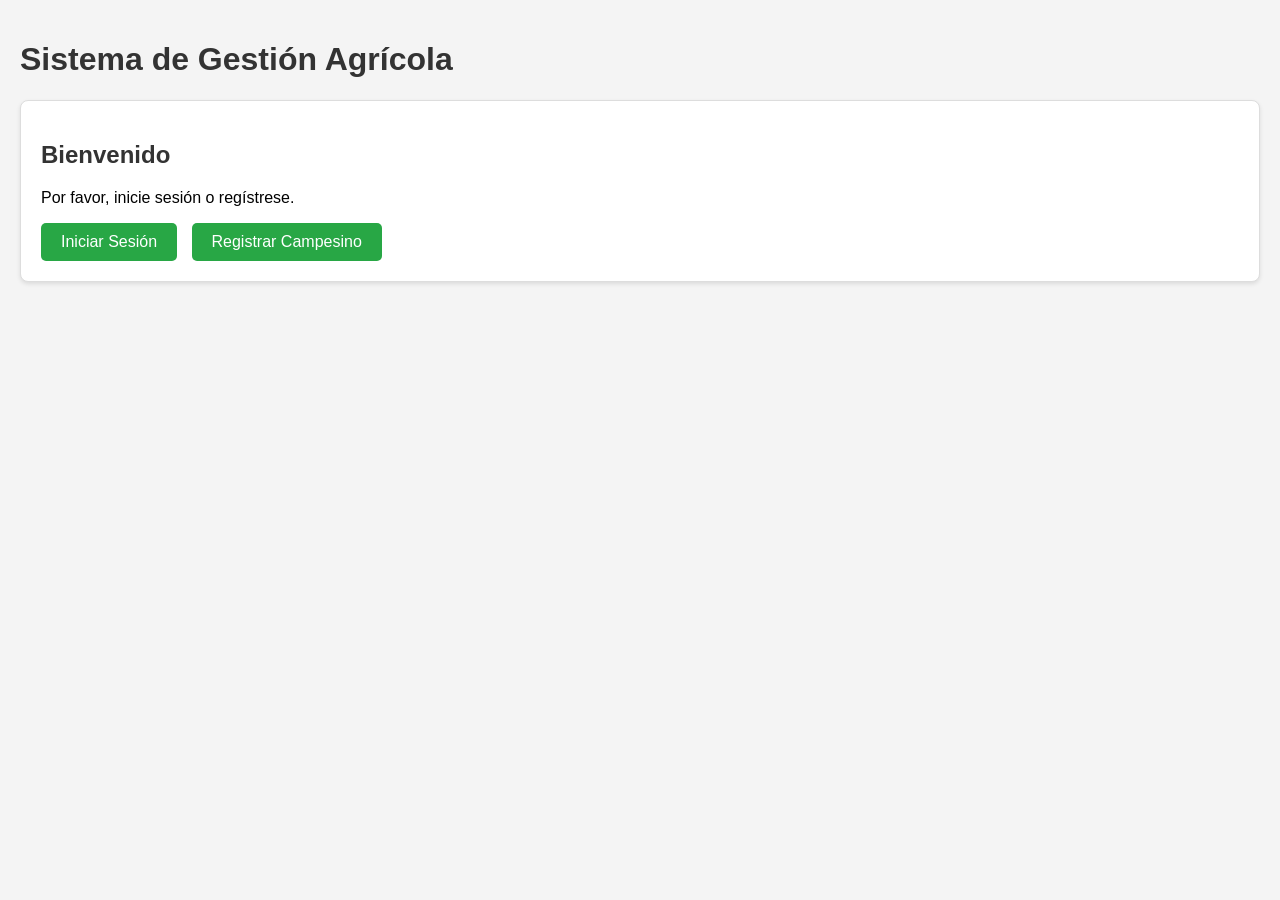
==== Vista/INDEX.html @ 5d3d3761 "Ordenamiento e inclusion del nuevo orden logico" ====
<!DOCTYPE html>
<html lang="es">
<head>
    <meta charset="UTF-8">
    <meta name="viewport" content="width=device-width, initial-scale=1.0">
    <title>Gestión de Finca</title>
    <link rel="stylesheet" href="./CSS/eslilos.css"> 
</head>
<body>

    <h1>Sistema de Gestión Agrícola</h1>

    <div id="welcomeSection" class="main-container">
        <h2>Bienvenido</h2>
        <p>Por favor, inicie sesión o regístrese.</p>
        <button id="showLoginBtn">Iniciar Sesión</button>
        <button id="showRegisterBtn">Registrar Campesino</button>
    </div>

    <div id="loginSection" class="main-container">
        <h2>Iniciar Sesión</h2>
        <form id="formLogin">
            <label for="loginNombre">Nombre de Usuario:</label>
            <input type="text" id="loginNombre" required>
            <label for="loginContrasena">Contraseña:</label>
            <input type="password" id="loginContrasena" required>
            <button type="submit">Iniciar Sesión</button>
            <p id="mensajeLogin" class="message"></p>
        </form>
        <button id="backToWelcomeFromLogin" style="background-color: #6c757d;">Volver</button>
    </div>

    <div id="registerSection" class="main-container">
        <h2>Registrar Nuevo Campesino</h2>
        <form id="formCrearUsuario">
            <label for="nombreUsuario">Nombre de Usuario:</label>
            <input type="text" id="nombreUsuario" required>
            <label for="contrasenaUsuario">Contraseña:</label>
            <input type="password" id="contrasenaUsuario" required>
            <button type="submit">Registrar</button>
            <p id="mensajeRegistro" class="message"></p>
        </form>
        <button id="backToWelcomeFromRegister" style="background-color: #6c757d;">Volver</button>
    </div>

    <div id="adminSection" class="main-container">
        <h2>Panel de Administración</h2>
        <p>Bienvenido, <span id="adminUsername"></span> (<span id="adminUserRole"></span>)</p>

        <hr>

        <h3>Crear Nuevo Usuario</h3>
        <form id="formAdminCrearUsuario">
            <label for="adminNombreUsuario">Nombre de Usuario:</label>
            <input type="text" id="adminNombreUsuario" required>
            <label for="adminContrasenaUsuario">Contraseña:</label>
            <input type="password" id="adminContrasenaUsuario" required>
            <label for="adminRolUsuario">Rol:</label>
            <select id="adminRolUsuario" required>
                <option value="campesino">Campesino</option>
                <option value="administrador">Administrador</option>
            </select>
            <button type="submit">Crear Usuario</button>
            <p id="mensajeAdminCrearUsuario" class="message"></p>
        </form>
        <div id="listaUsuarios">
        </div>

        <hr>

        <h3>Crear Nuevo Terreno</h3>
        <form id="formAdminCrearTerreno">
            <label for="adminAnchoTerreno">Ancho (metros):</label>
            <input type="number" id="adminAnchoTerreno" step="0.01" min="0.01" required>
            <label for="adminLargoTerreno">Largo (metros):</label>
            <input type="number" id="adminLargoTerreno" step="0.01" min="0.01" required>
            <button type="submit">Crear Terreno</button>
            <p id="mensajeAdminCrearTerreno" class="message"></p>
        </form>
        <div id="listaTerrenos">
        </div>

        <hr>

        <h3>Asignar Terreno a Campesino</h3>
        <form id="formAdminAsignarTerreno">
            <label for="selectCampesinoAsignar">Seleccionar Campesino:</label>
            <select id="selectCampesinoAsignar" required>
                <option value="">Cargando campesinos...</option>
            </select>
            <label for="selectTerrenoAsignar">Seleccionar Terreno:</label>
            <select id="selectTerrenoAsignar" required>
                <option value="">Cargando terrenos...</option>
            </select>
            <button type="submit">Asignar Terreno</button>
            <p id="mensajeAsignarTerreno" class="message"></p>
        </form>

        <hr>
        <button id="logoutAdminBtn" style="background-color: #dc3545;">Cerrar Sesión</button>
    </div>

    <div id="campesinoSection" class="main-container">
        <h2>Panel del Campesino</h2>
        <p>Bienvenido, <span id="campesinoUsername"></span> (<span id="campesinoUserRole"></span>)</p>
        <h3>Información de Terreno Asignado:</h3>
        <p id="infoTerrenoCampesino">Ninguno asignado.</p>
        <h3>Control de Aspersor:</h3>
        <p>Estado del Aspersor: <span id="estadoAspersorCampesino">APAGADO</span></p>
        <button id="btnEncenderAspersor">Encender Aspersor</button>
        <button id="btnApagarAspersor">Apagar Aspersor</button>
        <hr>
        <button id="logoutCampesinoBtn" style="background-color: #dc3545;">Cerrar Sesión</button>
    </div>

    <script src="../Logica/JavaScript/kaka.js"></script>
</body>
</html>
---- Vista/CSS/eslilos.css ----
body { font-family: Arial, sans-serif; margin: 0; padding: 20px; background-color: #f4f4f4; }
        h1, h2, h3 { color: #333; }
        .main-container {
            display: none;
            padding: 20px;
            border: 1px solid #ddd;
            border-radius: 8px;
            background-color: #fff;
            margin-top: 20px;
            box-shadow: 0 2px 4px rgba(0,0,0,0.1);
        }
        .main-container.visible {
            display: block;
        }
        .hidden { display: none; }
        .visible { display: block; }
        form { margin-bottom: 20px; padding: 15px; border: 1px solid #eee; background-color: #f9f9f9; border-radius: 5px; }
        label { display: block; margin-bottom: 5px; font-weight: bold; }
        input[type="text"], input[type="password"], input[type="number"], select {
            width: calc(100% - 20px);
            padding: 10px;
            margin-bottom: 15px;
            border: 1px solid #ccc;
            border-radius: 4px;
        }
        button {
            padding: 10px 20px;
            background-color: #28a745;
            color: white;
            border: none;
            border-radius: 5px;
            cursor: pointer;
            font-size: 16px;
            margin-right: 10px;
        }
        button:hover {
            background-color: #218838;
        }
        .message {
            margin-top: 15px;
            padding: 10px;
            border-radius: 4px;
            font-weight: bold;
        }
        .message[style*="green"] { background-color: #d4edda; color: #155724; border-color: #c3e6cb; }
        .message[style*="red"] { background-color: #f8d7da; color: #721c24; border-color: #f5c6cb; }
        .message[style*="orange"] { background-color: #fff3cd; color: #856404; border-color: #ffeeba; }
        ul { list-style: none; padding: 0; }
        li { background-color: #e9e9e9; padding: 8px 12px; margin-bottom: 5px; border-radius: 4px; }
        hr { border: 0; height: 1px; background: #eee; margin: 20px 0; }
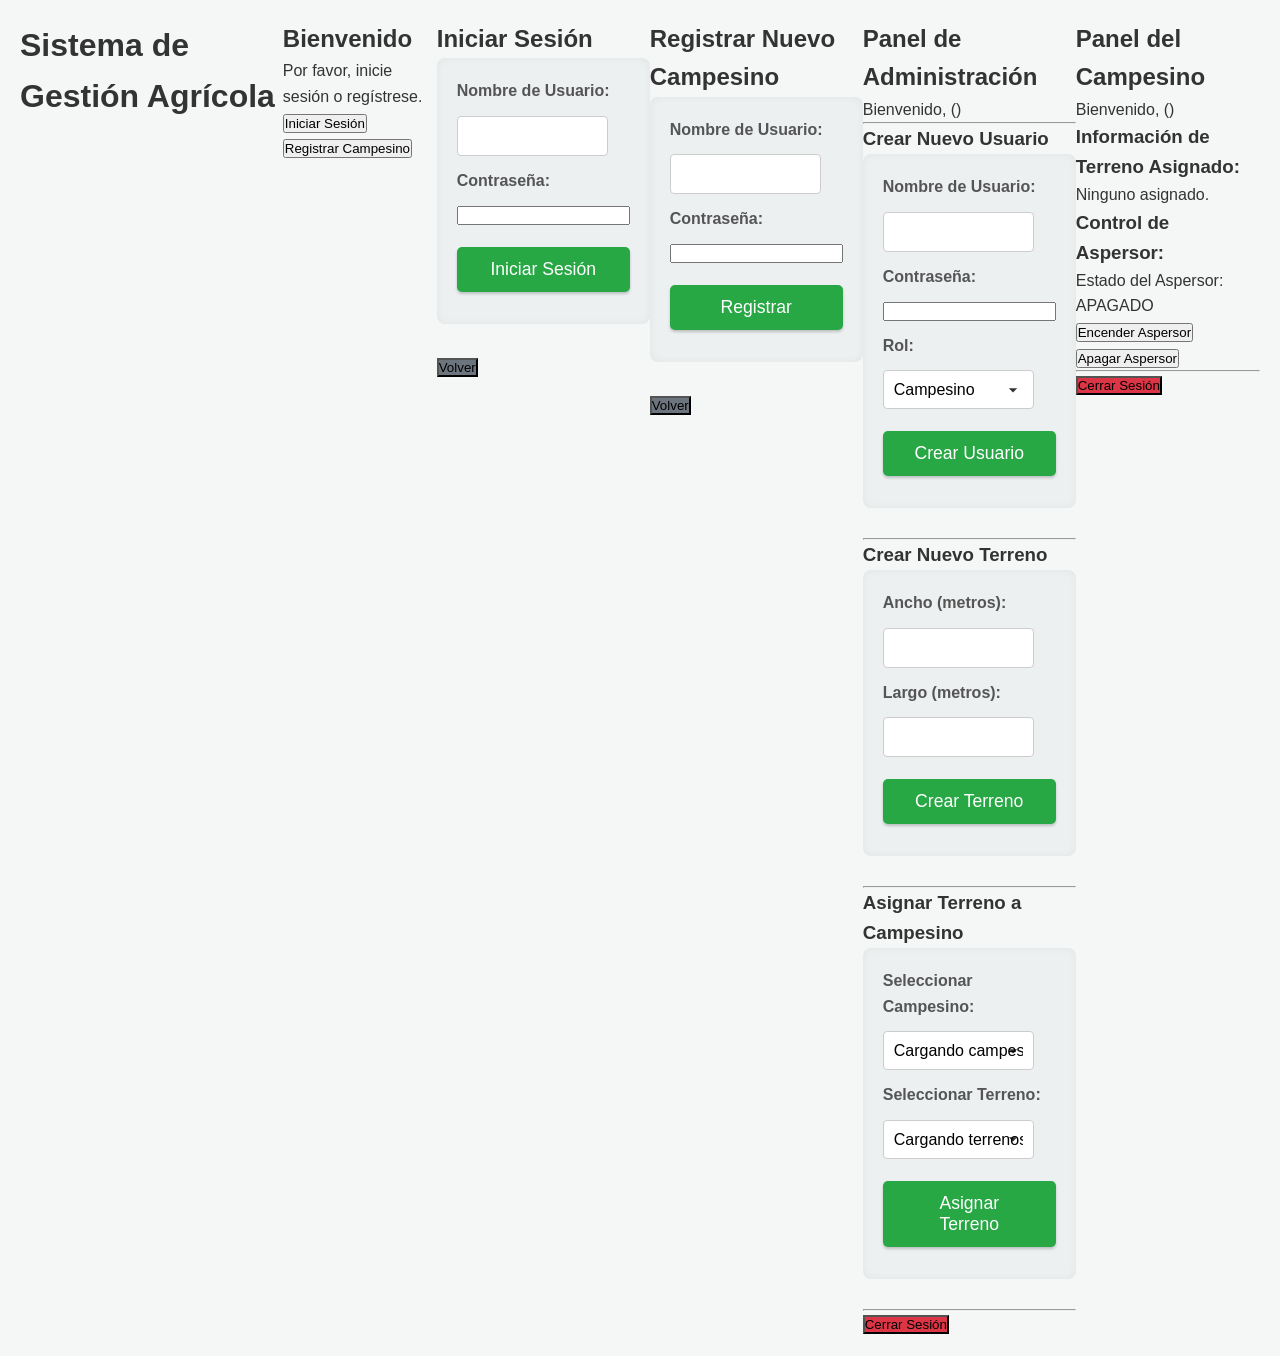
==== commit b14f299e: "Ordenamiento e inclusion del nuevo orden logico" ====
--- a/Vista/INDEX.html
+++ b/Vista/INDEX.html
@@ -4,7 +4,7 @@
     <meta charset="UTF-8">
     <meta name="viewport" content="width=device-width, initial-scale=1.0">
     <title>Gestión de Finca</title>
-    <link rel="stylesheet" href="./CSS/eslilos.css"> 
+    <link rel="stylesheet" href="./CSS/estilo.css"> 
 </head>
 <body>
 
--- a/Vista/CSS/estilo.css
+++ b/Vista/CSS/estilo.css
@@ -0,0 +1,417 @@
+/* Estilo base */
+* {
+  box-sizing: border-box;
+  margin: 0;
+  padding: 0;
+}
+
+body {
+  font-family: 'Segoe UI', Tahoma, Geneva, Verdana, sans-serif;
+  padding: 20px;
+  background-color: #f4f7f6;
+  color: #333;
+  line-height: 1.6;
+  display: flex;
+  justify-content: center;
+  align-items: flex-start;
+  min-height: 100vh;
+  background-image: url('https://i.pinimg.com/736x/31/ac/ee/31acee14a21ea9741b71dd9d07522377.jpg');
+  background-size: cover;
+  background-position: center;
+  background-attachment: fixed;
+}
+
+.container {
+  background-color: #fff;
+  padding: 30px 40px;
+  border-radius: 12px;
+  box-shadow: 0 4px 15px rgba(0, 0, 0, 0.1);
+  width: 100%;
+  max-width: 900px;
+  margin: 20px auto;
+}
+
+/* Estilos de Contenido General (títulos y autores) */
+.container h1 {
+  color:  #28a745; /* ¡NUEVO COLOR! Azul brillante para el título principal */
+  text-align: center;
+  margin-bottom: 20px;
+  font-size: 2.5em; /* Tamaño más grande para el título */
+}
+
+.container h2 {
+  color: #28a745; /* Verde vibrante para el subtítulo de autores */
+  text-align: center;
+  margin-top: 30px;
+  margin-bottom: 10px;
+  font-size: 1.8em;
+}
+
+.container p {
+  text-align: center;
+  margin-bottom: 20px;
+  font-size: 1.1em;
+  color: #555;
+}
+
+.container p br {
+  display: block; /* Asegura que cada <br> cree una nueva línea real */
+  margin-bottom: 5px; /* Espacio entre cada línea de autor */
+}
+
+/* Header (para la sección de Tabla de Contenido) */
+header {
+  background-color: #0a324b; /* Azul oscuro más profundo para el header de la tabla de contenido */
+  color: white;
+  padding: 20px 0;
+  text-align: center;
+  box-shadow: 0 2px 5px rgba(0, 0, 0, 0.2);
+  border-radius: 8px;
+  margin-top: 30px; /* Margen superior para separarlo del contenido de autores */
+  margin-bottom: 20px;
+}
+
+header h3 { /* Título "Tabla de Contenido" */
+  margin: 0;
+  font-size: 1.8em;
+  color: white; /* Asegura que el título sea blanco */
+  margin-bottom: 15px;
+}
+
+/* Navegación (Enlaces de la Tabla de Contenido) */
+nav ul {
+  list-style-type: none;
+  padding: 0;
+  display: flex;
+  flex-direction: column; /* Columna para que los enlaces se apilen */
+  gap: 10px; /* Espacio entre los elementos de la lista */
+  align-items: center; /* Centrar los elementos de la lista */
+}
+
+nav ul li {
+  background-color: #28a745; /* ¡VERDE VIBRANTE para el fondo de cada ítem de navegación! */
+  border-radius: 5px;
+  box-shadow: 0 2px 3px rgba(0, 0, 0, 0.2);
+  transition: background-color 0.3s ease, transform 0.2s ease;
+  width: 80%; /* Ancho de los "botones" de navegación */
+  max-width: 400px; /* Limita el ancho máximo */
+  text-align: center;
+}
+
+nav ul li:hover {
+  background-color: #218838; /* Verde más oscuro al pasar el ratón */
+  transform: translateY(-2px);
+}
+
+nav ul li a {
+  color: white; /* ¡TEXTO BLANCO para los enlaces de navegación! */
+  text-decoration: none;
+  display: block; /* Hace que el enlace ocupe todo el espacio del li */
+  padding: 10px 20px; /* Padding interno del enlace */
+  font-size: 1.1em;
+  font-weight: bold;
+}
+
+/* Footer (del proyecto) */
+footer {
+  text-align: center;
+  margin-top: 30px; /* Margen superior para separarlo de la navegación */
+  color: #666;
+  font-size: 0.9em;
+}
+
+/* Las siguientes secciones no están presentes en tu HTML actual, pero las mantengo por si las añades en el futuro */
+/* Puedes eliminarlas si sabes que no las usarás */
+
+/* Secciones y Títulos (si las tuvieras en otras páginas) */
+section {
+  margin-bottom: 30px;
+  padding: 20px;
+  border: 1px solid #ddd;
+  border-radius: 8px;
+  background-color: #fdfdfd;
+}
+
+section h2, section h3 {
+  color: #1a5276;
+  margin-top: 0;
+  margin-bottom: 15px;
+  text-align: left;
+}
+
+section h2 {
+  border-bottom: 2px solid #28a745;
+  padding-bottom: 10px;
+  margin-bottom: 20px;
+}
+
+section h3 {
+  font-size: 1.5em;
+}
+
+
+/* Formularios (si los tuvieras) */
+form {
+  background-color: #ecf0f1;
+  padding: 20px;
+  border-radius: 8px;
+  margin-bottom: 30px;
+  box-shadow: inset 0 0 8px rgba(0, 0, 0, 0.05);
+  display: flex;
+  flex-direction: column;
+  gap: 12px;
+}
+
+label {
+  display: block;
+  font-weight: bold;
+  color: #555;
+}
+
+input[type="text"],
+input[type="number"],
+input[type="date"],
+textarea,
+select {
+  width: calc(100% - 22px);
+  padding: 10px;
+  border: 1px solid #ccc;
+  border-radius: 4px;
+  font-size: 1em;
+  box-sizing: border-box;
+  background-color: white;
+}
+
+textarea {
+  resize: vertical;
+}
+
+select {
+  -webkit-appearance: none;
+  -moz-appearance: none;
+  appearance: none;
+  background-image: url('data:image/svg+xml;utf8,<svg fill="%23333" height="24" viewBox="0 0 24 24" width="24" xmlns="http://www.w3.org/2000/svg"><path d="M7 10l5 5 5-5z"/></svg>');
+  background-repeat: no-repeat;
+  background-position: right 10px center;
+  background-size: 20px;
+}
+
+form button[type="submit"] {
+  background-color: #28a745;
+  color: white;
+  border: none;
+  padding: 12px 25px;
+  border-radius: 5px;
+  cursor: pointer;
+  font-size: 1.1em;
+  transition: background-color 0.3s ease;
+  box-shadow: 0 2px 3px rgba(0, 0, 0, 0.2);
+  margin-top: 10px;
+}
+
+form button[type="submit"]:hover {
+  background-color: #218838;
+}
+
+/* Listas de Datos (si las tuvieras fuera de la navegación) */
+ul {
+  list-style-type: none;
+  padding: 0;
+}
+
+ul li {
+  background-color: rgba(255, 255, 255, 0.7); /* Fondo blanco con 70% de opacidad */
+  border: 1px solid rgba(224, 224, 224, 0.5); /* Borde semitransparente */
+  border-radius: 6px;
+  padding: 15px;
+  margin-bottom: 10px;
+  display: flex;
+  justify-content: space-between;
+  align-items: center;
+  box-shadow: 0 1px 3px rgba(0, 0, 0, 0.08);
+  backdrop-filter: blur(2px); /* Opcional: Un ligero desenfoque del fondo detrás del li */
+}
+
+ul li strong {
+  color: #34495e;
+}
+
+ul li span {
+  font-size: 0.9em;
+  color: #666;
+}
+
+/* Botones de acción en listas (si los tuvieras) */
+ul li .acciones {
+  display: flex;
+  gap: 8px;
+}
+
+ul li .acciones button {
+  border: none;
+  padding: 8px 12px;
+  border-radius: 4px;
+  cursor: pointer;
+  font-size: 0.9em;
+  transition: background-color 0.3s ease;
+}
+
+ul li .acciones button:hover {
+  opacity: 0.9;
+}
+
+ul li .acciones button.editar {
+  background-color: #ffc107;
+  color: #333;
+}
+
+ul li .acciones button.eliminar {
+  background-color: #dc3545;
+  color: white;
+}
+
+/* Sección "Mi Perfil de Cliente" (si la tuvieras) */
+#mi-perfil-cliente #info-cliente-seleccionado {
+  background-color: #ecf0f1;
+  padding: 20px;
+  border-radius: 8px;
+  border: 1px solid #ddd;
+}
+
+#mi-perfil-cliente #info-cliente-seleccionado h3 {
+  color: #1a5276;
+  margin-top: 0;
+  margin-bottom: 10px;
+  font-size: 1.3em;
+}
+
+#mi-perfil-cliente #info-cliente-seleccionado p {
+  margin: 5px 0;
+}
+
+#mi-perfil-cliente #info-cliente-seleccionado ul {
+  margin-top: 10px;
+}
+
+#mi-perfil-cliente #info-cliente-seleccionado ul li {
+  background-color: rgba(224, 224, 224, 0.7);
+  padding: 10px;
+  font-size: 0.95em;
+  backdrop-filter: blur(1px);
+}
+
+/* Estilos para todos los enlaces <a> generales (si los tuvieras fuera de la nav) */
+a {
+  color: #49f39e; /* Verde brillante para enlaces generales */
+  text-decoration: none;
+  font-weight: bold;
+  transition: color 0.3s ease;
+}
+
+a:hover {
+  text-decoration: underline;
+  color: #0056b3; /* Azul más oscuro al pasar el ratón */
+}
+
+/* Media Queries para responsividad */
+@media (max-width: 768px) {
+  .container h1 {
+      font-size: 2em;
+  }
+  .container h2 {
+      font-size: 1.5em;
+  }
+  header h3 {
+      font-size: 1.5em;
+  }
+
+  nav ul {
+      gap: 8px;
+  }
+  nav ul li {
+      width: 90%; /* Ajuste para móviles */
+      max-width: none;
+  }
+  nav ul li a {
+      font-size: 1em;
+      padding: 8px 15px;
+  }
+
+  main, .container {
+      padding: 15px;
+      margin: 15px auto;
+  }
+
+  form input[type="text"],
+  form input[type="number"],
+  form input[type="date"],
+  form textarea,
+  form select {
+      width: calc(100% - 20px);
+  }
+
+  ul li {
+      flex-direction: column;
+      align-items: flex-start;
+      gap: 10px;
+  }
+
+  ul li .acciones {
+      width: 100%;
+      justify-content: flex-end;
+  }
+}
+
+@media (max-width: 480px) {
+  body {
+      font-size: 0.9em;
+      padding: 10px;
+  }
+
+  .container h1 {
+      font-size: 1.8em;
+  }
+  .container h2 {
+      font-size: 1.3em;
+  }
+  header h3 {
+      font-size: 1.3em;
+  }
+
+  .container {
+      padding: 15px 20px;
+  }
+
+  nav ul li {
+      width: 100%; /* Ocupa todo el ancho en pantallas muy pequeñas */
+  }
+  nav ul li a {
+      padding: 10px;
+  }
+
+  main, .container {
+      padding: 10px;
+  }
+
+  section {
+      padding: 15px;
+  }
+
+  form {
+      padding: 15px;
+  }
+
+  form input[type="text"],
+  form input[type="number"],
+  form input[type="date"],
+  form textarea,
+  form select {
+      padding: 8px;
+      font-size: 0.9em;
+  }
+
+  form button[type="submit"] {
+      padding: 10px 20px;
+      font-size: 1em;
+  }
+}
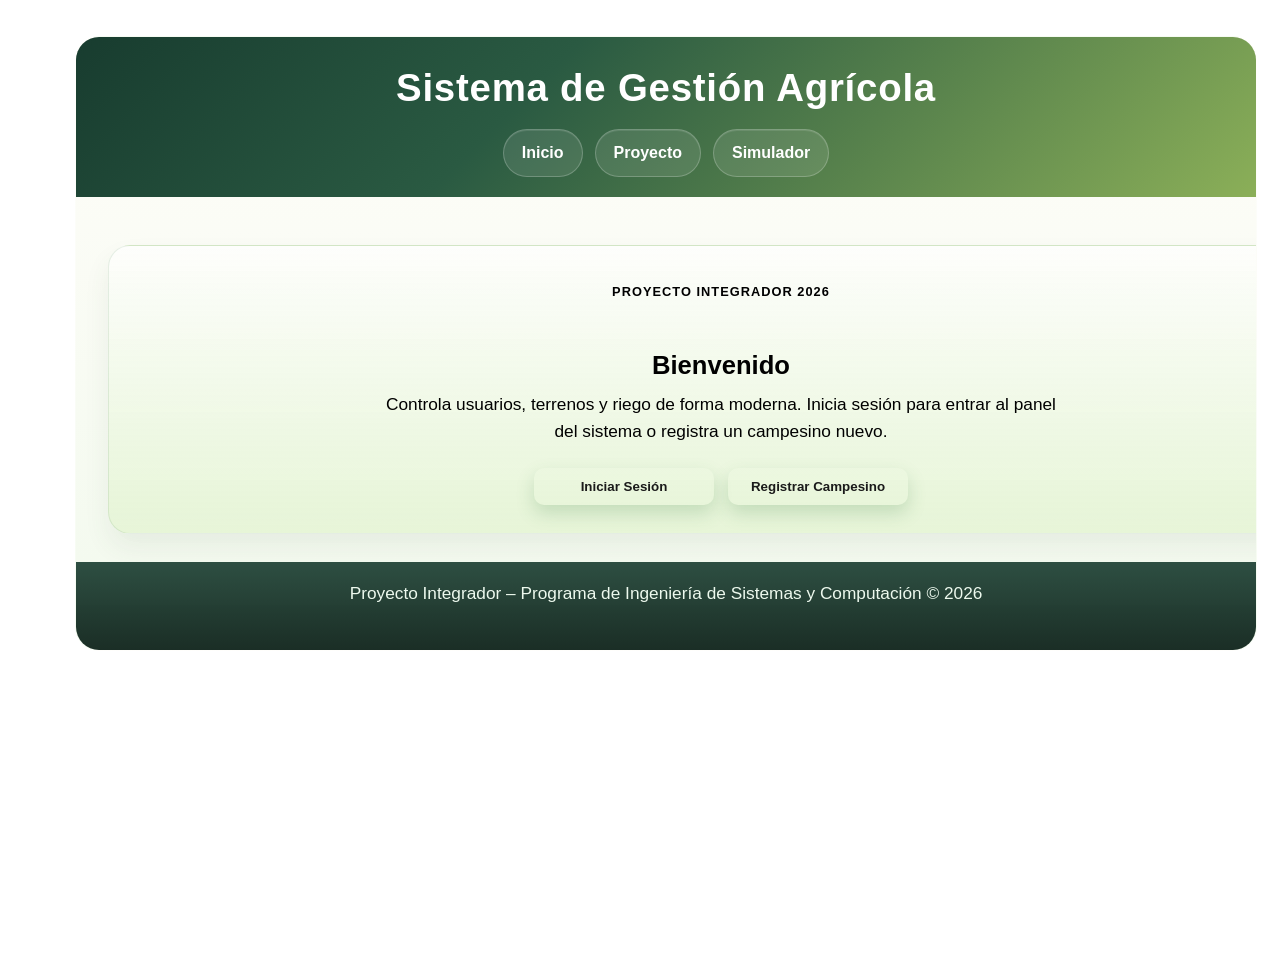
==== commit 85cda321: "Actualizacion de login, BD y nuevos apartados Cambios en el login, agregacion de base de datos y ape" ====
--- a/Vista/INDEX.html
+++ b/Vista/INDEX.html
@@ -1,118 +1,179 @@
-<!DOCTYPE html>
-<html lang="es">
-<head>
-    <meta charset="UTF-8">
-    <meta name="viewport" content="width=device-width, initial-scale=1.0">
-    <title>Gestión de Finca</title>
-    <link rel="stylesheet" href="./CSS/estilo.css"> 
-</head>
-<body>
-
-    <h1>Sistema de Gestión Agrícola</h1>
-
-    <div id="welcomeSection" class="main-container">
-        <h2>Bienvenido</h2>
-        <p>Por favor, inicie sesión o regístrese.</p>
-        <button id="showLoginBtn">Iniciar Sesión</button>
-        <button id="showRegisterBtn">Registrar Campesino</button>
-    </div>
-
-    <div id="loginSection" class="main-container">
-        <h2>Iniciar Sesión</h2>
-        <form id="formLogin">
-            <label for="loginNombre">Nombre de Usuario:</label>
-            <input type="text" id="loginNombre" required>
-            <label for="loginContrasena">Contraseña:</label>
-            <input type="password" id="loginContrasena" required>
-            <button type="submit">Iniciar Sesión</button>
-            <p id="mensajeLogin" class="message"></p>
-        </form>
-        <button id="backToWelcomeFromLogin" style="background-color: #6c757d;">Volver</button>
-    </div>
-
-    <div id="registerSection" class="main-container">
-        <h2>Registrar Nuevo Campesino</h2>
-        <form id="formCrearUsuario">
-            <label for="nombreUsuario">Nombre de Usuario:</label>
-            <input type="text" id="nombreUsuario" required>
-            <label for="contrasenaUsuario">Contraseña:</label>
-            <input type="password" id="contrasenaUsuario" required>
-            <button type="submit">Registrar</button>
-            <p id="mensajeRegistro" class="message"></p>
-        </form>
-        <button id="backToWelcomeFromRegister" style="background-color: #6c757d;">Volver</button>
-    </div>
-
-    <div id="adminSection" class="main-container">
-        <h2>Panel de Administración</h2>
-        <p>Bienvenido, <span id="adminUsername"></span> (<span id="adminUserRole"></span>)</p>
-
-        <hr>
-
-        <h3>Crear Nuevo Usuario</h3>
-        <form id="formAdminCrearUsuario">
-            <label for="adminNombreUsuario">Nombre de Usuario:</label>
-            <input type="text" id="adminNombreUsuario" required>
-            <label for="adminContrasenaUsuario">Contraseña:</label>
-            <input type="password" id="adminContrasenaUsuario" required>
-            <label for="adminRolUsuario">Rol:</label>
-            <select id="adminRolUsuario" required>
-                <option value="campesino">Campesino</option>
-                <option value="administrador">Administrador</option>
-            </select>
-            <button type="submit">Crear Usuario</button>
-            <p id="mensajeAdminCrearUsuario" class="message"></p>
-        </form>
-        <div id="listaUsuarios">
-        </div>
-
-        <hr>
-
-        <h3>Crear Nuevo Terreno</h3>
-        <form id="formAdminCrearTerreno">
-            <label for="adminAnchoTerreno">Ancho (metros):</label>
-            <input type="number" id="adminAnchoTerreno" step="0.01" min="0.01" required>
-            <label for="adminLargoTerreno">Largo (metros):</label>
-            <input type="number" id="adminLargoTerreno" step="0.01" min="0.01" required>
-            <button type="submit">Crear Terreno</button>
-            <p id="mensajeAdminCrearTerreno" class="message"></p>
-        </form>
-        <div id="listaTerrenos">
-        </div>
-
-        <hr>
-
-        <h3>Asignar Terreno a Campesino</h3>
-        <form id="formAdminAsignarTerreno">
-            <label for="selectCampesinoAsignar">Seleccionar Campesino:</label>
-            <select id="selectCampesinoAsignar" required>
-                <option value="">Cargando campesinos...</option>
-            </select>
-            <label for="selectTerrenoAsignar">Seleccionar Terreno:</label>
-            <select id="selectTerrenoAsignar" required>
-                <option value="">Cargando terrenos...</option>
-            </select>
-            <button type="submit">Asignar Terreno</button>
-            <p id="mensajeAsignarTerreno" class="message"></p>
-        </form>
-
-        <hr>
-        <button id="logoutAdminBtn" style="background-color: #dc3545;">Cerrar Sesión</button>
-    </div>
-
-    <div id="campesinoSection" class="main-container">
-        <h2>Panel del Campesino</h2>
-        <p>Bienvenido, <span id="campesinoUsername"></span> (<span id="campesinoUserRole"></span>)</p>
-        <h3>Información de Terreno Asignado:</h3>
-        <p id="infoTerrenoCampesino">Ninguno asignado.</p>
-        <h3>Control de Aspersor:</h3>
-        <p>Estado del Aspersor: <span id="estadoAspersorCampesino">APAGADO</span></p>
-        <button id="btnEncenderAspersor">Encender Aspersor</button>
-        <button id="btnApagarAspersor">Apagar Aspersor</button>
-        <hr>
-        <button id="logoutCampesinoBtn" style="background-color: #dc3545;">Cerrar Sesión</button>
-    </div>
-
-    <script src="../Logica/JavaScript/kaka.js"></script>
-</body>
-</html>+<!DOCTYPE html>
+<html lang="es">
+<head>
+    <meta charset="UTF-8">
+    <meta name="viewport" content="width=device-width, initial-scale=1.0">
+    <title>Sistema de Gestión Agrícola | 2026</title>
+    <link rel="stylesheet" href="/Vista/CSS/estilo.css">
+</head>
+<body>
+    <div class="container">
+        <header>
+            <h1>Sistema de Gestión Agrícola</h1>
+            <nav class="nav-links">
+                <a href="/">Inicio</a>
+                <a href="/Vista/HTML/0_inicio.html">Proyecto</a>
+                <a href="/Vista/HTML/2_simulacion.html">Simulador</a>
+            </nav>
+        </header>
+
+        <main>
+            <div id="welcomeSection" class="main-container visible">
+                <span class="hero-badge">Proyecto Integrador 2026</span>
+                <h2>Bienvenido</h2>
+                <p>Controla usuarios, terrenos y riego de forma moderna. Inicia sesión para entrar al panel del sistema o registra un campesino nuevo.</p>
+                <div class="hero-actions">
+                    <button id="showLoginBtn">Iniciar Sesión</button>
+                    <button id="showRegisterBtn">Registrar Campesino</button>
+                </div>
+            </div>
+
+            <div id="loginSection" class="main-container">
+                <h2>Iniciar Sesión</h2>
+                <form id="formLogin">
+                    <label for="loginNombre">Nombre de Usuario:</label>
+                    <input type="text" id="loginNombre" required>
+                    <label for="loginContrasena">Contraseña:</label>
+                    <input type="password" id="loginContrasena" required>
+                    <button type="submit">Iniciar Sesión</button>
+                    <p id="mensajeLogin" class="message"></p>
+                </form>
+                <button id="backToWelcomeFromLogin">Volver</button>
+            </div>
+
+            <div id="registerSection" class="main-container">
+                <h2>Registrar Nuevo Campesino</h2>
+                <form id="formCrearUsuario">
+                    <label for="nombreUsuario">Nombre de Usuario:</label>
+                    <input type="text" id="nombreUsuario" required>
+                    <label for="contrasenaUsuario">Contraseña:</label>
+                    <input type="password" id="contrasenaUsuario" required>
+                    <button type="submit">Registrar</button>
+                    <p id="mensajeRegistro" class="message"></p>
+                </form>
+                <button id="backToWelcomeFromRegister">Volver</button>
+            </div>
+
+            <div id="adminSection" class="main-container">
+                <h2>Panel de Administración</h2>
+                <p>Bienvenido, <span id="adminUsername"></span> (<span id="adminUserRole"></span>)</p>
+
+                <section>
+                    <h3>Crear Nuevo Usuario</h3>
+                    <form id="formAdminCrearUsuario">
+                        <label for="adminNombreUsuario">Nombre de Usuario:</label>
+                        <input type="text" id="adminNombreUsuario" required>
+                        <label for="adminContrasenaUsuario">Contraseña:</label>
+                        <input type="password" id="adminContrasenaUsuario" required>
+                        <label for="adminRolUsuario">Rol:</label>
+                        <select id="adminRolUsuario" required>
+                            <option value="campesino">Campesino</option>
+                            <option value="administrador">Administrador</option>
+                        </select>
+                        <button type="submit">Crear Usuario</button>
+                        <p id="mensajeAdminCrearUsuario" class="message"></p>
+                    </form>
+
+                    <h3>Editar Usuario Existente</h3>
+                    <form id="formAdminEditarUsuario">
+                        <label for="adminSelectUsuarioEditar">Usuario:</label>
+                        <select id="adminSelectUsuarioEditar" required></select>
+                        <label for="adminEditarNombreUsuario">Nuevo Nombre:</label>
+                        <input type="text" id="adminEditarNombreUsuario" required>
+                        <label for="adminEditarRolUsuario">Nuevo Rol:</label>
+                        <select id="adminEditarRolUsuario" required>
+                            <option value="campesino">Campesino</option>
+                            <option value="administrador">Administrador</option>
+                        </select>
+                        <label for="adminEditarContrasenaUsuario">Nueva Contraseña (opcional):</label>
+                        <input type="password" id="adminEditarContrasenaUsuario">
+                        <button type="submit">Guardar Cambios</button>
+                        <p id="mensajeAdminEditarUsuario" class="message"></p>
+                    </form>
+
+                    <div id="listaUsuarios"></div>
+                </section>
+
+                <section>
+                    <h3>Crear Nuevo Terreno</h3>
+                    <form id="formAdminCrearTerreno">
+                        <label for="adminAnchoTerreno">Ancho (metros):</label>
+                        <input type="number" id="adminAnchoTerreno" step="0.01" min="0.01" required>
+                        <label for="adminLargoTerreno">Largo (metros):</label>
+                        <input type="number" id="adminLargoTerreno" step="0.01" min="0.01" required>
+                        <button type="submit">Crear Terreno</button>
+                        <p id="mensajeAdminCrearTerreno" class="message"></p>
+                    </form>
+
+                    <h3>Editar Terreno Existente</h3>
+                    <form id="formAdminEditarTerreno">
+                        <label for="adminSelectTerrenoEditar">Terreno:</label>
+                        <select id="adminSelectTerrenoEditar" required></select>
+                        <label for="adminEditarAnchoTerreno">Nuevo Ancho:</label>
+                        <input type="number" id="adminEditarAnchoTerreno" step="0.01" min="0.01" required>
+                        <label for="adminEditarLargoTerreno">Nuevo Largo:</label>
+                        <input type="number" id="adminEditarLargoTerreno" step="0.01" min="0.01" required>
+                        <button type="submit">Guardar Terreno</button>
+                        <p id="mensajeAdminEditarTerreno" class="message"></p>
+                    </form>
+
+                    <div id="listaTerrenos"></div>
+                </section>
+
+                <section>
+                    <h3>Asignar Terreno a Campesino</h3>
+                    <form id="formAdminAsignarTerreno">
+                        <label for="selectCampesinoAsignar">Seleccionar Campesino:</label>
+                        <select id="selectCampesinoAsignar" required>
+                            <option value="">Cargando campesinos...</option>
+                        </select>
+                        <label for="selectTerrenoAsignar">Seleccionar Terreno:</label>
+                        <select id="selectTerrenoAsignar" required>
+                            <option value="">Cargando terrenos...</option>
+                        </select>
+                        <button type="submit">Asignar Terreno</button>
+                        <p id="mensajeAsignarTerreno" class="message"></p>
+                    </form>
+                </section>
+
+                <button id="logoutAdminBtn">Cerrar Sesión</button>
+            </div>
+
+            <div id="campesinoSection" class="main-container">
+                <h2>Panel del Campesino</h2>
+                <p>Bienvenido, <span id="campesinoUsername"></span> (<span id="campesinoUserRole"></span>)</p>
+                <section>
+                    <h3>Información de Terreno Asignado:</h3>
+                    <p id="infoTerrenoCampesino">Ninguno asignado.</p>
+                </section>
+                <section>
+                    <h3>Cambiar de Terreno</h3>
+                    <form id="formCampesinoCambiarTerreno">
+                        <label for="selectTerrenoCampesino">Selecciona tu nuevo terreno:</label>
+                        <select id="selectTerrenoCampesino" required>
+                            <option value="">Cargando terrenos...</option>
+                        </select>
+                        <button type="submit">Cambiar Terreno</button>
+                        <p id="mensajeCambiarTerrenoCampesino" class="message"></p>
+                    </form>
+                </section>
+                <section>
+                    <h3>Control de Aspersor:</h3>
+                    <p>Estado del Aspersor: <span id="estadoAspersorCampesino">APAGADO</span></p>
+                    <div class="hero-actions" style="justify-content:flex-start;">
+                        <button id="btnEncenderAspersor">Encender Aspersor</button>
+                        <button id="btnApagarAspersor">Apagar Aspersor</button>
+                    </div>
+                </section>
+                <button id="logoutCampesinoBtn">Cerrar Sesión</button>
+            </div>
+        </main>
+
+        <footer>
+            <p>Proyecto Integrador – Programa de Ingeniería de Sistemas y Computación © 2026</p>
+        </footer>
+    </div>
+
+    <script src="../Logica/JavaScript/kaka.js"></script>
+</body>
+</html>
--- a/Vista/CSS/estilo.css
+++ b/Vista/CSS/estilo.css
@@ -1,417 +1,543 @@
-/* Estilo base */
-* {
-  box-sizing: border-box;
-  margin: 0;
-  padding: 0;
-}
-
-body {
-  font-family: 'Segoe UI', Tahoma, Geneva, Verdana, sans-serif;
-  padding: 20px;
-  background-color: #f4f7f6;
-  color: #333;
-  line-height: 1.6;
-  display: flex;
-  justify-content: center;
-  align-items: flex-start;
-  min-height: 100vh;
-  background-image: url('https://i.pinimg.com/736x/31/ac/ee/31acee14a21ea9741b71dd9d07522377.jpg');
-  background-size: cover;
-  background-position: center;
-  background-attachment: fixed;
-}
-
-.container {
-  background-color: #fff;
-  padding: 30px 40px;
-  border-radius: 12px;
-  box-shadow: 0 4px 15px rgba(0, 0, 0, 0.1);
-  width: 100%;
-  max-width: 900px;
-  margin: 20px auto;
-}
-
-/* Estilos de Contenido General (títulos y autores) */
-.container h1 {
-  color:  #28a745; /* ¡NUEVO COLOR! Azul brillante para el título principal */
-  text-align: center;
-  margin-bottom: 20px;
-  font-size: 2.5em; /* Tamaño más grande para el título */
-}
-
-.container h2 {
-  color: #28a745; /* Verde vibrante para el subtítulo de autores */
-  text-align: center;
-  margin-top: 30px;
-  margin-bottom: 10px;
-  font-size: 1.8em;
-}
-
-.container p {
-  text-align: center;
-  margin-bottom: 20px;
-  font-size: 1.1em;
-  color: #555;
-}
-
-.container p br {
-  display: block; /* Asegura que cada <br> cree una nueva línea real */
-  margin-bottom: 5px; /* Espacio entre cada línea de autor */
-}
-
-/* Header (para la sección de Tabla de Contenido) */
-header {
-  background-color: #0a324b; /* Azul oscuro más profundo para el header de la tabla de contenido */
-  color: white;
-  padding: 20px 0;
-  text-align: center;
-  box-shadow: 0 2px 5px rgba(0, 0, 0, 0.2);
-  border-radius: 8px;
-  margin-top: 30px; /* Margen superior para separarlo del contenido de autores */
-  margin-bottom: 20px;
-}
-
-header h3 { /* Título "Tabla de Contenido" */
-  margin: 0;
-  font-size: 1.8em;
-  color: white; /* Asegura que el título sea blanco */
-  margin-bottom: 15px;
-}
-
-/* Navegación (Enlaces de la Tabla de Contenido) */
-nav ul {
-  list-style-type: none;
-  padding: 0;
-  display: flex;
-  flex-direction: column; /* Columna para que los enlaces se apilen */
-  gap: 10px; /* Espacio entre los elementos de la lista */
-  align-items: center; /* Centrar los elementos de la lista */
-}
-
-nav ul li {
-  background-color: #28a745; /* ¡VERDE VIBRANTE para el fondo de cada ítem de navegación! */
-  border-radius: 5px;
-  box-shadow: 0 2px 3px rgba(0, 0, 0, 0.2);
-  transition: background-color 0.3s ease, transform 0.2s ease;
-  width: 80%; /* Ancho de los "botones" de navegación */
-  max-width: 400px; /* Limita el ancho máximo */
-  text-align: center;
-}
-
-nav ul li:hover {
-  background-color: #218838; /* Verde más oscuro al pasar el ratón */
-  transform: translateY(-2px);
-}
-
-nav ul li a {
-  color: white; /* ¡TEXTO BLANCO para los enlaces de navegación! */
-  text-decoration: none;
-  display: block; /* Hace que el enlace ocupe todo el espacio del li */
-  padding: 10px 20px; /* Padding interno del enlace */
-  font-size: 1.1em;
-  font-weight: bold;
-}
-
-/* Footer (del proyecto) */
-footer {
-  text-align: center;
-  margin-top: 30px; /* Margen superior para separarlo de la navegación */
-  color: #666;
-  font-size: 0.9em;
-}
-
-/* Las siguientes secciones no están presentes en tu HTML actual, pero las mantengo por si las añades en el futuro */
-/* Puedes eliminarlas si sabes que no las usarás */
-
-/* Secciones y Títulos (si las tuvieras en otras páginas) */
-section {
-  margin-bottom: 30px;
-  padding: 20px;
-  border: 1px solid #ddd;
-  border-radius: 8px;
-  background-color: #fdfdfd;
-}
-
-section h2, section h3 {
-  color: #1a5276;
-  margin-top: 0;
-  margin-bottom: 15px;
-  text-align: left;
-}
-
-section h2 {
-  border-bottom: 2px solid #28a745;
-  padding-bottom: 10px;
-  margin-bottom: 20px;
-}
-
-section h3 {
-  font-size: 1.5em;
-}
-
-
-/* Formularios (si los tuvieras) */
-form {
-  background-color: #ecf0f1;
-  padding: 20px;
-  border-radius: 8px;
-  margin-bottom: 30px;
-  box-shadow: inset 0 0 8px rgba(0, 0, 0, 0.05);
-  display: flex;
-  flex-direction: column;
-  gap: 12px;
-}
-
-label {
-  display: block;
-  font-weight: bold;
-  color: #555;
-}
-
-input[type="text"],
-input[type="number"],
-input[type="date"],
-textarea,
-select {
-  width: calc(100% - 22px);
-  padding: 10px;
-  border: 1px solid #ccc;
-  border-radius: 4px;
-  font-size: 1em;
-  box-sizing: border-box;
-  background-color: white;
-}
-
-textarea {
-  resize: vertical;
-}
-
-select {
-  -webkit-appearance: none;
-  -moz-appearance: none;
-  appearance: none;
-  background-image: url('data:image/svg+xml;utf8,<svg fill="%23333" height="24" viewBox="0 0 24 24" width="24" xmlns="http://www.w3.org/2000/svg"><path d="M7 10l5 5 5-5z"/></svg>');
-  background-repeat: no-repeat;
-  background-position: right 10px center;
-  background-size: 20px;
-}
-
-form button[type="submit"] {
-  background-color: #28a745;
-  color: white;
-  border: none;
-  padding: 12px 25px;
-  border-radius: 5px;
-  cursor: pointer;
-  font-size: 1.1em;
-  transition: background-color 0.3s ease;
-  box-shadow: 0 2px 3px rgba(0, 0, 0, 0.2);
-  margin-top: 10px;
-}
-
-form button[type="submit"]:hover {
-  background-color: #218838;
-}
-
-/* Listas de Datos (si las tuvieras fuera de la navegación) */
-ul {
-  list-style-type: none;
-  padding: 0;
-}
-
-ul li {
-  background-color: rgba(255, 255, 255, 0.7); /* Fondo blanco con 70% de opacidad */
-  border: 1px solid rgba(224, 224, 224, 0.5); /* Borde semitransparente */
-  border-radius: 6px;
-  padding: 15px;
-  margin-bottom: 10px;
-  display: flex;
-  justify-content: space-between;
-  align-items: center;
-  box-shadow: 0 1px 3px rgba(0, 0, 0, 0.08);
-  backdrop-filter: blur(2px); /* Opcional: Un ligero desenfoque del fondo detrás del li */
-}
-
-ul li strong {
-  color: #34495e;
-}
-
-ul li span {
-  font-size: 0.9em;
-  color: #666;
-}
-
-/* Botones de acción en listas (si los tuvieras) */
-ul li .acciones {
-  display: flex;
-  gap: 8px;
-}
-
-ul li .acciones button {
-  border: none;
-  padding: 8px 12px;
-  border-radius: 4px;
-  cursor: pointer;
-  font-size: 0.9em;
-  transition: background-color 0.3s ease;
-}
-
-ul li .acciones button:hover {
-  opacity: 0.9;
-}
-
-ul li .acciones button.editar {
-  background-color: #ffc107;
-  color: #333;
-}
-
-ul li .acciones button.eliminar {
-  background-color: #dc3545;
-  color: white;
-}
-
-/* Sección "Mi Perfil de Cliente" (si la tuvieras) */
-#mi-perfil-cliente #info-cliente-seleccionado {
-  background-color: #ecf0f1;
-  padding: 20px;
-  border-radius: 8px;
-  border: 1px solid #ddd;
-}
-
-#mi-perfil-cliente #info-cliente-seleccionado h3 {
-  color: #1a5276;
-  margin-top: 0;
-  margin-bottom: 10px;
-  font-size: 1.3em;
-}
-
-#mi-perfil-cliente #info-cliente-seleccionado p {
-  margin: 5px 0;
-}
-
-#mi-perfil-cliente #info-cliente-seleccionado ul {
-  margin-top: 10px;
-}
-
-#mi-perfil-cliente #info-cliente-seleccionado ul li {
-  background-color: rgba(224, 224, 224, 0.7);
-  padding: 10px;
-  font-size: 0.95em;
-  backdrop-filter: blur(1px);
-}
-
-/* Estilos para todos los enlaces <a> generales (si los tuvieras fuera de la nav) */
-a {
-  color: #49f39e; /* Verde brillante para enlaces generales */
-  text-decoration: none;
-  font-weight: bold;
-  transition: color 0.3s ease;
-}
-
-a:hover {
-  text-decoration: underline;
-  color: #0056b3; /* Azul más oscuro al pasar el ratón */
-}
-
-/* Media Queries para responsividad */
-@media (max-width: 768px) {
-  .container h1 {
-      font-size: 2em;
-  }
-  .container h2 {
-      font-size: 1.5em;
-  }
-  header h3 {
-      font-size: 1.5em;
-  }
-
-  nav ul {
-      gap: 8px;
-  }
-  nav ul li {
-      width: 90%; /* Ajuste para móviles */
-      max-width: none;
-  }
-  nav ul li a {
-      font-size: 1em;
-      padding: 8px 15px;
-  }
-
-  main, .container {
-      padding: 15px;
-      margin: 15px auto;
-  }
-
-  form input[type="text"],
-  form input[type="number"],
-  form input[type="date"],
-  form textarea,
-  form select {
-      width: calc(100% - 20px);
-  }
-
-  ul li {
-      flex-direction: column;
-      align-items: flex-start;
-      gap: 10px;
-  }
-
-  ul li .acciones {
-      width: 100%;
-      justify-content: flex-end;
-  }
-}
-
-@media (max-width: 480px) {
-  body {
-      font-size: 0.9em;
-      padding: 10px;
-  }
-
-  .container h1 {
-      font-size: 1.8em;
-  }
-  .container h2 {
-      font-size: 1.3em;
-  }
-  header h3 {
-      font-size: 1.3em;
-  }
-
-  .container {
-      padding: 15px 20px;
-  }
-
-  nav ul li {
-      width: 100%; /* Ocupa todo el ancho en pantallas muy pequeñas */
-  }
-  nav ul li a {
-      padding: 10px;
-  }
-
-  main, .container {
-      padding: 10px;
-  }
-
-  section {
-      padding: 15px;
-  }
-
-  form {
-      padding: 15px;
-  }
-
-  form input[type="text"],
-  form input[type="number"],
-  form input[type="date"],
-  form textarea,
-  form select {
-      padding: 8px;
-      font-size: 0.9em;
-  }
-
-  form button[type="submit"] {
-      padding: 10px 20px;
-      font-size: 1em;
-  }
-}+":root {
+  --bg-dark: #153f2f;
+  --bg-deep: #234a3b;
+  --bg-panel: rgba(255, 249, 242, 0.88);
+  --bg-soft: #f3f8ee;
+  --green: #6bbf59;
+  --green-dark: #3a7f46;
+  --green-soft: #eaf9d8;
+  --olive: #a4c76d;
+  --soil: #c98b4d;
+  --sun: #f7bf5b;
+  --navy: #1d4837;
+  --navy-soft: #325c49;
+  --text: #1f332f;
+  --muted: #536c63;
+  --line: rgba(25, 48, 41, 0.12);
+  --shadow: 0 22px 60px rgba(18, 45, 33, 0.26);
+}
+
+* {
+  box-sizing: border-box;
+  margin: 0;
+  padding: 0;
+}
+
+html {
+  scroll-behavior: smooth;
+}
+
+body {
+  font-family: 'Segoe UI', Tahoma, Geneva, Verdana, sans-serif;
+  background:
+    radial-gradient(circle at top left, rgba(247, 191, 91, 0.28), transparent 24%),
+    radial-gradient(circle at bottom right, rgba(106, 166, 92, 0.2), transparent 22%),
+    linear-gradient(135deg, var(--bg-dark) 0%, var(--bg-deep) 38%, #1e4a32 100%);
+  color: var(--text);
+  line-height: 1.6;
+  min-height: 100vh;
+  padding: 28px 18px;
+  width: 100%;
+  overflow-x: hidden;
+}
+
+img {
+  max-width: 100%;
+  display: block;
+}
+
+.container {
+  width: min(1180px, 100%);
+  max-width: 100%;
+  margin: 0 auto;
+  background: linear-gradient(180deg, rgba(255, 253, 249, 0.92), rgba(241, 249, 236, 0.92));
+  backdrop-filter: blur(8px);
+  border: 1px solid rgba(255, 255, 255, 0.25);
+  border-radius: 24px;
+  box-shadow: var(--shadow);
+  overflow: hidden;
+}
+
+header {
+  background: linear-gradient(135deg, #183c2f 0%, #2a5a42 38%, #8baf58 100%);
+  color: #fff;
+  padding: 28px 32px 20px;
+}
+
+header h1,
+header h3 {
+  color: #fff;
+  text-align: center;
+  margin: 0 0 18px;
+}
+
+header h1 {
+  font-size: clamp(1.8rem, 2.8vw, 3.1rem);
+  letter-spacing: 0.02em;
+}
+
+.nav-links {
+  display: flex;
+  justify-content: center;
+  align-items: center;
+  gap: 12px;
+  flex-wrap: wrap;
+  margin-top: 10px;
+}
+
+.nav-links a,
+nav ul li a,
+button,
+a {
+  transition: all 0.2s ease;
+}
+
+.nav-links a {
+  display: inline-block;
+  padding: 10px 18px;
+  color: #fff;
+  background: rgba(255, 255, 255, 0.1);
+  border: 1px solid rgba(255, 255, 255, 0.22);
+  border-radius: 999px;
+  text-decoration: none;
+  font-weight: 600;
+  box-shadow: inset 0 1px 0 rgba(255,255,255,0.1);
+}
+
+.nav-links a:hover {
+  background: rgba(247, 191, 91, 0.16);
+  border-color: rgba(247, 191, 91, 0.8);
+  transform: translateY(-1px);
+  text-decoration: none;
+}
+
+main {
+  padding: 24px min(32px, 4vw) 28px;
+  width: 100%;
+}
+
+section {
+  background: linear-gradient(180deg, rgba(255, 255, 255, 0.68), rgba(234, 249, 216, 0.8));
+  border: 1px solid rgba(58, 127, 70, 0.15);
+  border-radius: 18px;
+  padding: 22px 26px;
+  margin-bottom: 22px;
+  box-shadow: 0 10px 24px rgba(75, 112, 69, 0.08);
+}
+
+section h2,
+section h3 {
+  color: var(--navy);
+  margin-bottom: 14px;
+}
+
+section p {
+  color: var(--muted);
+  margin-bottom: 12px;
+}
+
+.feature-grid {
+  display: grid;
+  grid-template-columns: repeat(auto-fit, minmax(220px, 1fr));
+  gap: 18px;
+  margin-top: 10px;
+}
+
+.feature-card {
+  background: linear-gradient(180deg, rgba(255,255,255,0.8), rgba(233, 246, 220, 0.9));
+  border: 1px solid rgba(58, 127, 70, 0.15);
+  border-radius: 18px;
+  padding: 18px 20px;
+  box-shadow: 0 10px 18px rgba(44, 72, 53, 0.08);
+}
+
+.feature-card h3 {
+  margin-bottom: 10px;
+  color: var(--green-dark);
+  text-align: left;
+}
+
+.feature-card p {
+  text-align: left;
+  margin-bottom: 0;
+}
+
+.stat-list {
+  display: grid;
+  grid-template-columns: repeat(auto-fit, minmax(140px, 1fr));
+  gap: 14px;
+  margin-top: 14px;
+}
+
+.stat-list div {
+  padding: 16px 14px;
+  background: rgba(255,255,255,0.68);
+  border: 1px solid rgba(58, 127, 70, 0.12);
+  border-radius: 12px;
+  text-align: center;
+}
+
+.stat-list span {
+  display: block;
+  font-size: 0.8rem;
+  color: var(--muted);
+  text-transform: uppercase;
+  letter-spacing: 0.06em;
+}
+
+.stat-list strong {
+  display: block;
+  margin-top: 6px;
+  color: var(--navy);
+  font-size: 1.05rem;
+}
+
+.quick-links {
+  display: flex;
+  flex-wrap: wrap;
+  gap: 12px;
+  justify-content: center;
+  margin-top: 16px;
+}
+
+.quick-links a {
+  display: inline-block;
+  text-decoration: none;
+  padding: 10px 16px;
+  border-radius: 999px;
+  background: rgba(58, 127, 70, 0.1);
+  border: 1px solid rgba(58, 127, 70, 0.18);
+  color: var(--navy);
+  font-weight: 700;
+}
+
+.quick-links a:hover {
+  background: rgba(247, 191, 91, 0.14);
+}
+
+.bullet-list {
+  margin-left: 22px;
+  color: var(--muted);
+  line-height: 1.8;
+}
+
+.author-list {
+  font-weight: 600;
+  color: var(--navy);
+  letter-spacing: 0.02em;
+}
+
+.container h1,
+.container h2,
+.container h3 {
+  line-height: 1.2;
+}
+
+.container h1 {
+  color: var(--green-dark);
+  text-align: center;
+  margin-bottom: 18px;
+  font-size: clamp(2rem, 3vw, 3rem);
+}
+
+.container h2 {
+  color: var(--green-dark);
+  text-align: center;
+  margin-top: 24px;
+  margin-bottom: 10px;
+  font-size: clamp(1.4rem, 2vw, 2rem);
+}
+
+.container p {
+  text-align: center;
+  margin-bottom: 18px;
+  font-size: 1.08rem;
+  color: var(--muted);
+}
+
+.container p br {
+  display: block;
+  margin-bottom: 6px;
+}
+
+form {
+  background: linear-gradient(180deg, rgba(255, 255, 255, 0.7), rgba(237, 247, 243, 0.95));
+  border: 1px solid var(--line);
+  border-radius: 16px;
+  padding: 22px 20px;
+  display: flex;
+  flex-direction: column;
+  gap: 14px;
+  margin-bottom: 26px;
+  box-shadow: inset 0 1px 0 rgba(255, 255, 255, 0.8);
+}
+
+label {
+  display: block;
+  font-weight: 700;
+  color: var(--text);
+  font-size: 0.96rem;
+}
+
+input,
+textarea,
+select {
+  width: 100%;
+  border: 1px solid rgba(21, 47, 45, 0.18);
+  background: rgba(255, 255, 255, 0.9);
+  border-radius: 10px;
+  padding: 11px 12px;
+  font-size: 1rem;
+  color: var(--text);
+  outline: none;
+}
+
+input:focus,
+textarea:focus,
+select:focus {
+  border-color: rgba(43, 182, 115, 0.8);
+  box-shadow: 0 0 0 3px rgba(43, 182, 115, 0.12);
+}
+
+button {
+  border: none;
+  border-radius: 10px;
+  cursor: pointer;
+  font-weight: 700;
+  padding: 11px 18px;
+  color: #1a1a1a;
+  background: linear-gradient(135deg, var(--green) 0%, var(--green-dark) 100%);
+  box-shadow: 0 8px 18px rgba(58, 127, 70, 0.22);
+}
+
+button:hover {
+  transform: translateY(-1px);
+  filter: brightness(1.02);
+}
+
+button[type="submit"] {
+  margin-top: 8px;
+}
+
+#welcomeSection,
+#loginSection,
+#registerSection,
+#adminSection,
+#campesinoSection {
+  padding: clamp(18px, 3vw, 28px) clamp(14px, 2vw, 22px);
+}
+
+.main-container {
+  display: none;
+  padding: clamp(18px, 3vw, 28px) clamp(16px, 2vw, 26px) 20px;
+  background: linear-gradient(180deg, rgba(255,255,255,0.72), rgba(234, 249, 216, 0.9));
+  border: 1px solid rgba(58, 127, 70, 0.12);
+  border-radius: 22px;
+  box-shadow: 0 14px 26px rgba(59, 91, 62, 0.08);
+  margin-top: 24px;
+  width: 100%;
+  max-width: 100%;
+}
+
+.main-container.visible {
+  display: block;
+}
+
+.main-container.hidden {
+  display: none;
+}
+
+#welcomeSection,
+#loginSection,
+#registerSection {
+  background: linear-gradient(180deg, rgba(255,255,255,0.65), rgba(228, 244, 211, 0.85));
+  text-align: center;
+}
+
+#welcomeSection .hero-badge {
+  display: inline-block;
+  margin-bottom: 16px;
+  padding: 8px 14px;
+  border-radius: 999px;
+  background: var(--green-soft);
+  color: var(--green-dark);
+  font-weight: 700;
+  font-size: 0.8rem;
+  letter-spacing: 0.08em;
+  text-transform: uppercase;
+}
+
+#welcomeSection h1 {
+  margin-bottom: 14px;
+}
+
+#welcomeSection p {
+  max-width: 680px;
+  margin: 0 auto 22px;
+}
+
+.hero-actions {
+  display: flex;
+  justify-content: center;
+  gap: 14px;
+  flex-wrap: wrap;
+  margin-top: 20px;
+}
+
+#showLoginBtn,
+#showRegisterBtn,
+#backToWelcomeFromLogin,
+#backToWelcomeFromRegister,
+#logoutAdminBtn,
+#logoutCampesinoBtn,
+#btnEncenderAspersor,
+#btnApagarAspersor {
+  min-width: 180px;
+}
+
+#backToWelcomeFromLogin,
+#backToWelcomeFromRegister,
+#logoutAdminBtn,
+#logoutCampesinoBtn {
+  color: #111;
+  background: linear-gradient(135deg, #dfe7dc 0%, #becdb4 100%);
+  box-shadow: 0 8px 18px rgba(108, 117, 125, 0.18);
+}
+
+#btnEncenderAspersor {
+  background: linear-gradient(135deg, #6bbf59 0%, #3a7f46 100%);
+}
+
+#btnApagarAspersor {
+  background: linear-gradient(135deg, #d59043 0%, #b7652c 100%);
+}
+
+.message {
+  font-weight: 700;
+  margin-top: 8px;
+  min-height: 20px;
+}
+
+#listaUsuarios,
+#listaTerrenos {
+  margin-top: 18px;
+}
+
+#listaUsuarios h4,
+#listaTerrenos h4 {
+  margin-bottom: 10px;
+  color: var(--navy);
+}
+
+#listaUsuarios ul,
+#listaTerrenos ul,
+nav ul {
+  list-style: none;
+  padding: 0;
+  margin: 0;
+}
+
+#listaUsuarios li,
+#listaTerrenos li,
+nav ul li {
+  background: rgba(255, 255, 255, 0.72);
+  border: 1px solid var(--line);
+  border-radius: 10px;
+  padding: 12px 14px;
+  margin-bottom: 10px;
+  box-shadow: 0 6px 20px rgba(15, 44, 63, 0.06);
+}
+
+nav ul {
+  display: flex;
+  flex-direction: column;
+  align-items: center;
+  gap: 12px;
+}
+
+nav ul li {
+  width: min(620px, 100%);
+  text-align: center;
+  background: linear-gradient(135deg, rgba(107, 191, 89, 0.96), rgba(58, 127, 70, 0.96));
+  border: none;
+  box-shadow: 0 10px 20px rgba(58, 127, 70, 0.22);
+}
+
+nav ul li a {
+  display: block;
+  color: #111;
+  text-decoration: none;
+  font-weight: 700;
+}
+
+nav ul li:hover {
+  transform: translateY(-1px);
+}
+
+footer {
+  background: linear-gradient(180deg, rgba(24, 60, 47, 0.9), rgba(15, 35, 27, 0.95));
+  color: #edf9ee;
+  text-align: center;
+  padding: 18px 20px 24px;
+  font-size: 0.92rem;
+}
+
+footer p {
+  margin: 0;
+}
+
+a {
+  color: #1b5a7d;
+  text-decoration: none;
+  font-weight: 700;
+}
+
+a:hover {
+  text-decoration: underline;
+  color: var(--green-dark);
+}
+
+@media (max-width: 768px) {
+  body {
+    padding: 14px 10px;
+  }
+
+  .container {
+    width: 100%;
+  }
+
+  header,
+  main {
+    padding-left: 18px;
+    padding-right: 18px;
+  }
+
+  .hero-actions,
+  .nav-links {
+    flex-direction: column;
+  }
+
+  .hero-actions button,
+  .nav-links a,
+  #showLoginBtn,
+  #showRegisterBtn {
+    width: 100%;
+  }
+
+  .container h1 {
+    font-size: 2rem;
+  }
+}
+
+@media (max-width: 480px) {
+  .container {
+    border-radius: 18px;
+  }
+
+  button,
+  input,
+  textarea,
+  select {
+    font-size: 0.96rem;
+  }
+}
